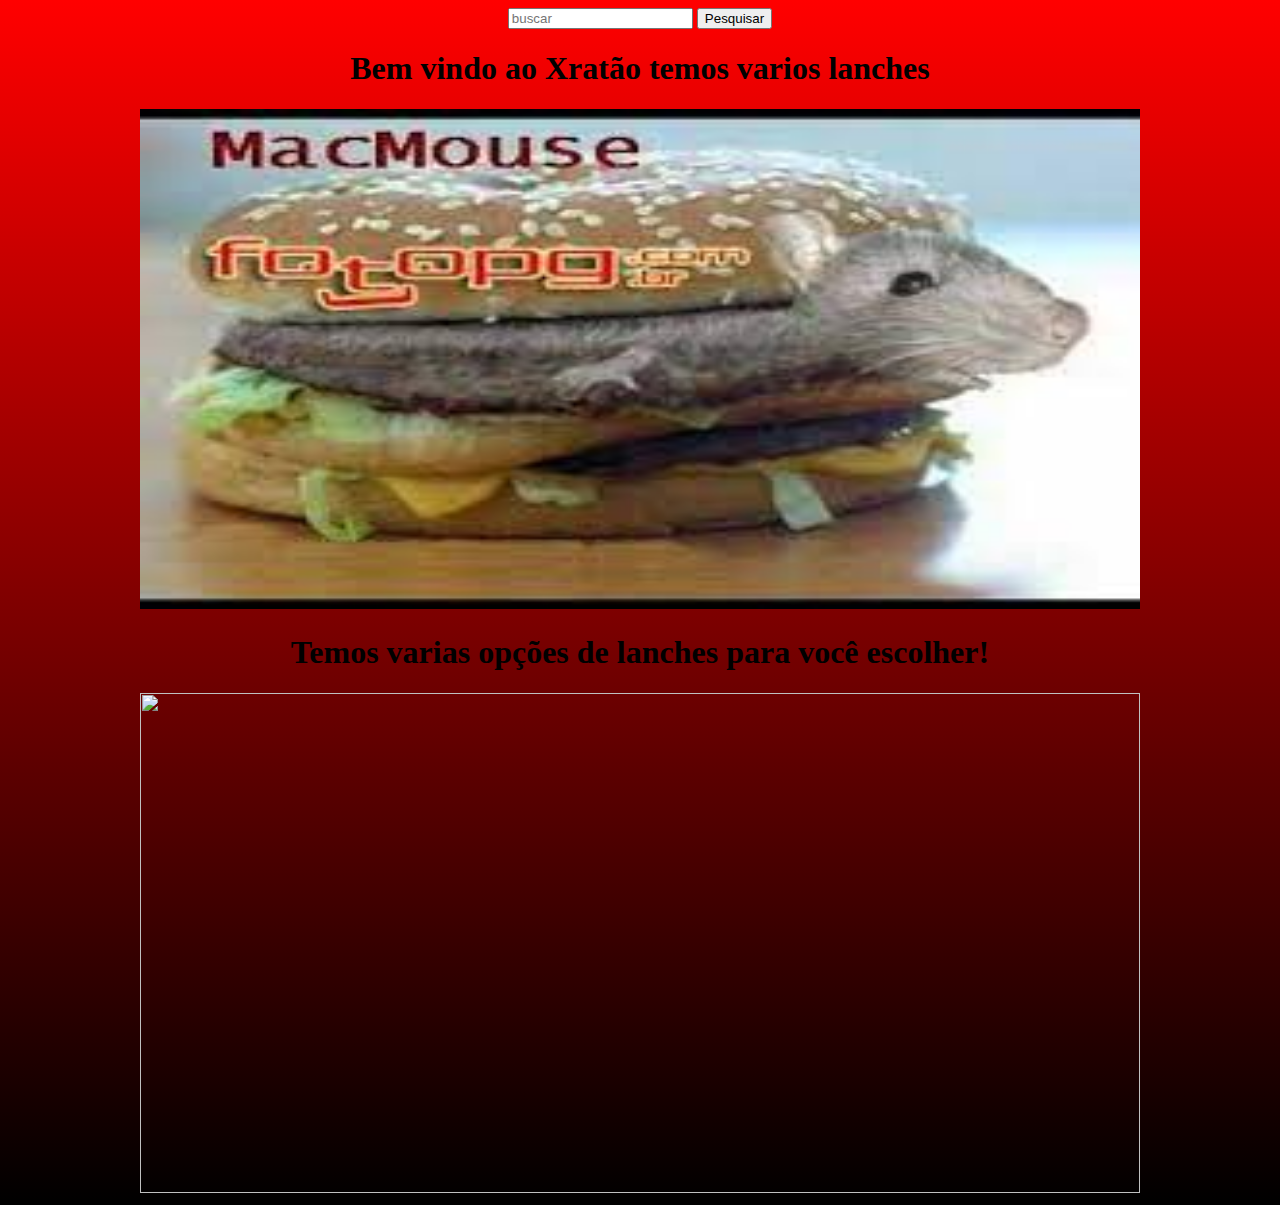
==== Html-do-Xrat-o-main/index.html @ 5b9f32cf "Add files via upload" ====
<!DOCTYPE html>
<html>
    <head> 
        <title>Xratão do Dimitri</title>
        <meta harset="UTF-8">
        <meta name="viewport" content="width-device-width, initial-scale=1">
        <link rel="stylesheet" href="styles.css"></title> 
    </head>
    <body>
        <header class="cabeçalho">
            <div>
                <input type="text" id="textbusca" placeholder="buscar"> <button> Pesquisar </button></input>
            </div>
            </header>
        <h1> Bem vindo ao Xratão temos varios lanches</h1>
        <img src="download.jpeg" width="1000" height="500">
        <h1>Temos varias opções de lanches para você escolher!</h1> <img src=xrataocardapio.jpeg width="1000" height="500">
    </body>

</html>
---- Html-do-Xrat-o-main/styles.css ----
body{text-align: center;}
body{background-color: rgb(255, 0, 0);}
body{background-image: linear-gradient(to bottom, red, black);}
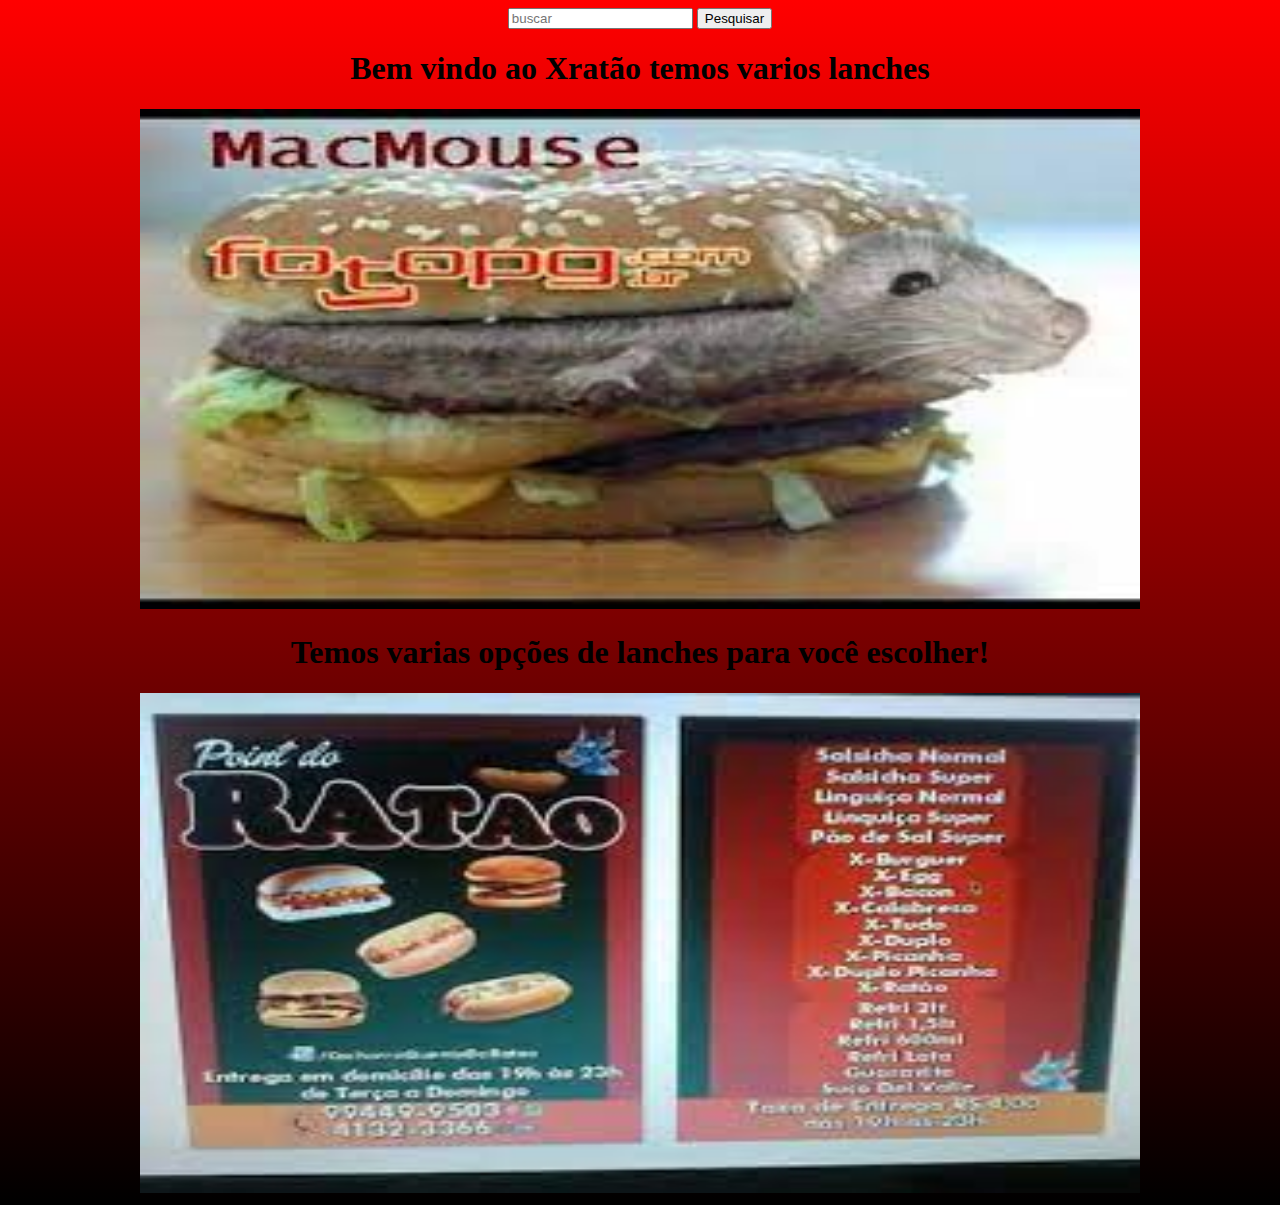
==== commit fd357dfa: "Add files via upload" ====
--- a/Html-do-Xrat-o-main/index.html
+++ b/Html-do-Xrat-o-main/index.html
@@ -14,7 +14,6 @@
             </header>
         <h1> Bem vindo ao Xratão temos varios lanches</h1>
         <img src="download.jpeg" width="1000" height="500">
-        <h1>Temos varias opções de lanches para você escolher!</h1> <img src=xrataocardapio.jpeg width="1000" height="500">
+        <h1>Temos varias opções de lanches para você escolher!</h1> <img src=xratao-cardapio.jpeg width="1000" height="500">
     </body>
-
 </html>